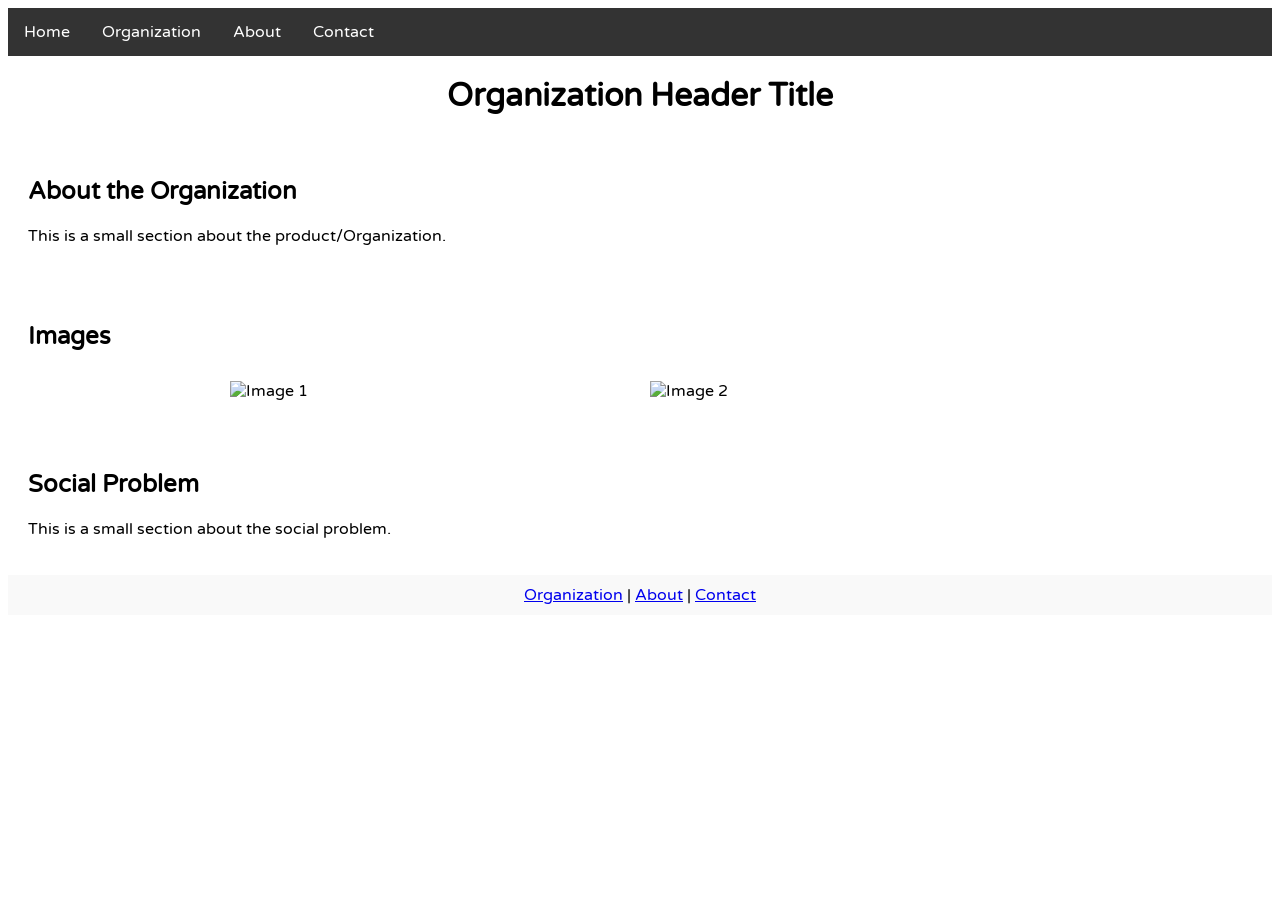
==== product.html @ d9ac17b7 "My uploaded files from replit" ====
<!DOCTYPE html>
<html>
<head>
    <!-- if you want to change the font you can update the href link here to your own font link-->
<link href="https://fonts.googleapis.com/css2?family=&family=Varela+Round&display=swap" rel="stylesheet">
  <title>Organization Page</title>
  <style>
    /* CSS for the horizontal navigation */
    ul.navbar {
      list-style-type: none;
      margin: 0;
      padding: 0;
      overflow: hidden;
      background-color: #333;
    }
    
    ul.navbar li {
      float: left;
    }
    
    ul.navbar li a {
      display: block;
      color: white;
      text-align: center;
      padding: 14px 16px;
      text-decoration: none;
    }
    
    ul.navbar li a:hover {
      background-color: #111;
    }
    
    /* CSS for the header title */
    h1 {
      text-align: center;
    }
    
    /* CSS for the sections */
    section {
      padding: 20px;
    }
    
    /* CSS for the images */
    .image-container {
      display: flex;
      justify-content: center;
    }
    
    .image-container img {
      width: 50%;
      max-width: 400px;
      height: auto;
      margin: 10px;
    }
    
    /* CSS for the footer */
    footer {
      background-color: #f9f9f9;
      padding: 10px;
      text-align: center;
    }
  </style>
</head>
   <!-- if you want to change the font make sure to change the font family here AND update the <link> href with your font link -->
<body style="font-family:'Varela Round'">
  <ul class="navbar">
    <li><a href="#">Home</a></li>
    <li><a href="product.html">Organization</a></li>
    <li><a href="#">About</a></li>
    <li><a href="#">Contact</a></li>
  </ul>
  
  <h1>Organization Header Title</h1>
  
  <section>
    <h2>About the Organization</h2>
    <p>This is a small section about the product/Organization.</p>
  </section>
  
  <section>
    <h2>Images</h2>
    <div class="image-container">
      <img src="https://placehold.co/600x400" alt="Image 1">
      <img src="https://placehold.co/600x400" alt="Image 2">
    </div>
  </section>
  
  <section>
    <h2>Social Problem</h2>
    <p>This is a small section about the social problem.</p>
  </section>
  
  <footer>
    <a href="#">Organization</a> | <a href="#">About</a> | <a href="#">Contact</a>
  </footer>
</body>
</html>
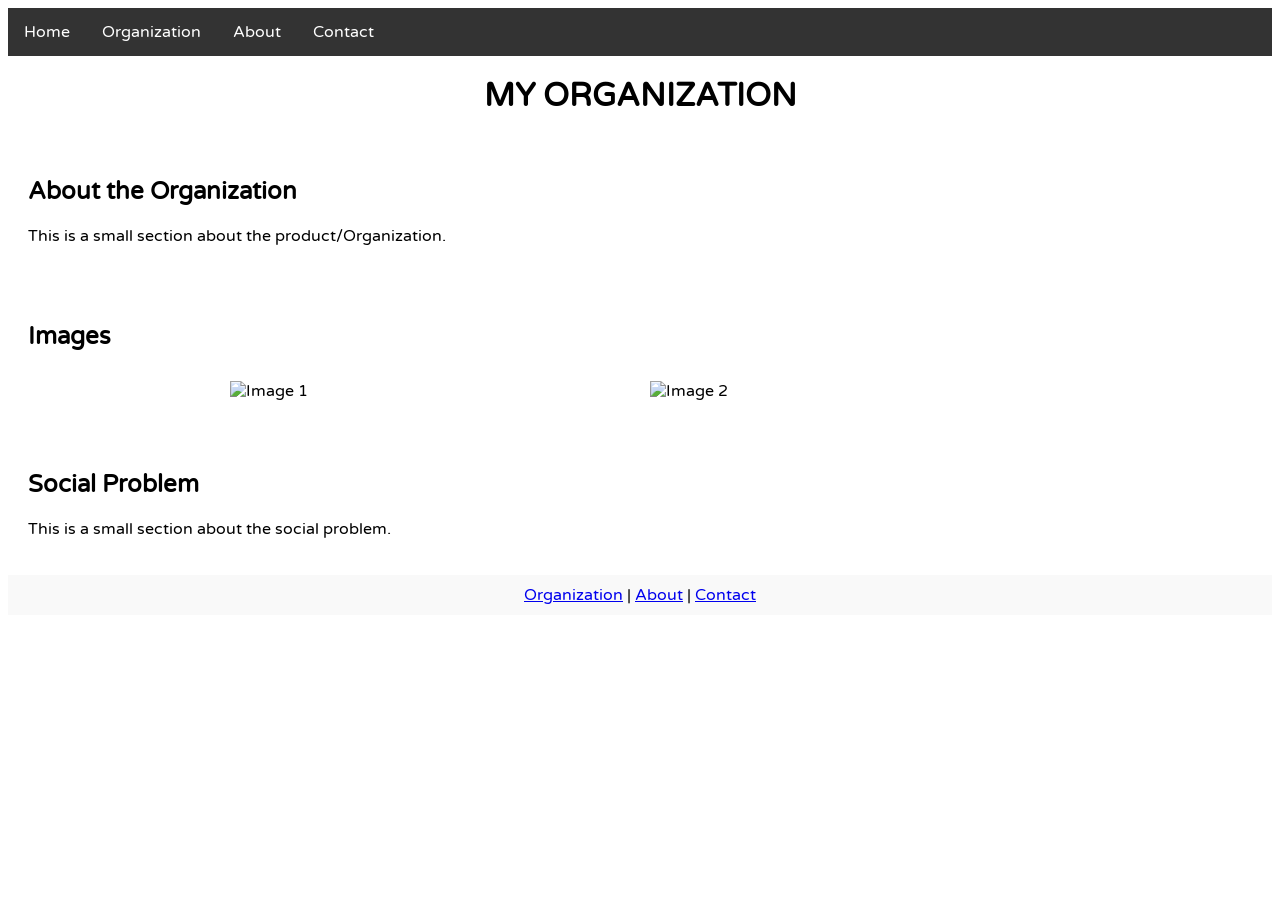
==== commit 6c1b7379: "Update product.html" ====
--- a/product.html
+++ b/product.html
@@ -70,7 +70,7 @@
     <li><a href="#">Contact</a></li>
   </ul>
   
-  <h1>Organization Header Title</h1>
+  <h1>MY ORGANIZATION</h1>
   
   <section>
     <h2>About the Organization</h2>
